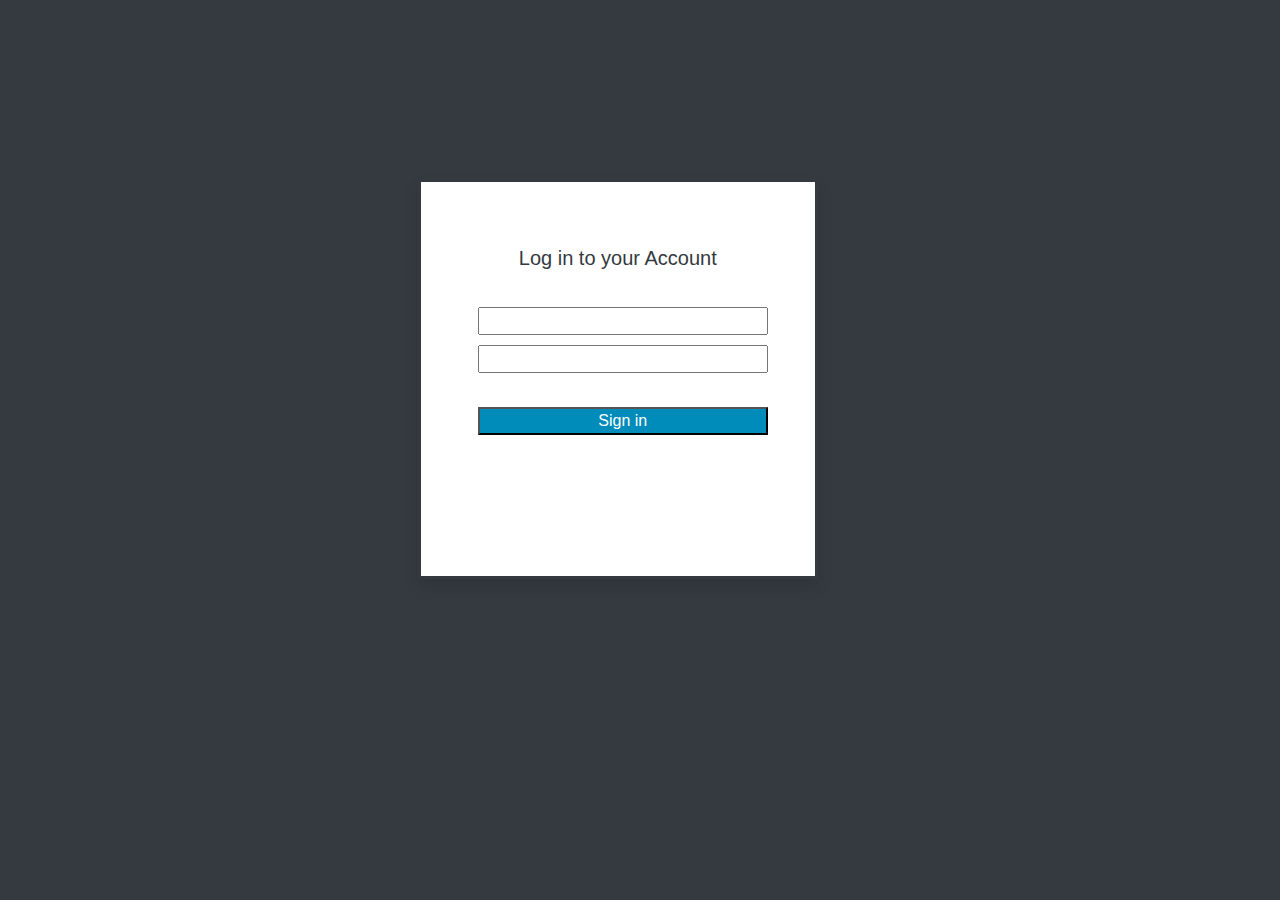
==== Index.html @ 07280187 "Add existing file" ====
<!doctype html>
<html lang="en">
<head>

        <meta charset="utf-8">
        <meta name="viewport" content="width=device-width, initial-scale=1, shrink-to-fit=no">
        <link rel="stylesheet" href="indexcss.css">
        <link rel="stylesheet" href="https://stackpath.bootstrapcdn.com/bootstrap/4.3.1/css/bootstrap.min.css" integrity="sha384-ggOyR0iXCbMQv3Xipma34MD+dH/1fQ784/j6cY/iJTQUOhcWr7x9JvoRxT2MZw1T" crossorigin="anonymous">

        <title>Hello, world!</title>

</head>
<body class="p-3 mb-2 bg-dark text-white">

<div class="container" >
  <div class="row">
       <div class="col-sm-10 col-md-8 col-lg-5 mx-auto">
           <div id= form01 class="p-3 mb-2 bg-white text-dark">
                <div id="formcontent">
                    <br><Br>
                    <h5><center>Log in to your Account</center></h5>
                        <br>
                        <form name="myform">
                            <input type="text" id="emailid" value="">
                            <br>              
                            <input type="password" id="pass01" value="">
                            <br>
                            <br>
                            <button class="button" onclick="myFunction()"> Sign in</button>
                        </form>
                 </div>
         </div>
        </div>
    </div>
</div>
<script>
function myFunction(){
    if(document.getElementById("emailid").value=="admin" & document.getElementById("pass01").value=="admin@123" )
        {window.location.href = "https://www.example.com";}
}
</script>
</body>
</html>
---- indexcss.css ----
* {
	margin: 0;
	padding: 0;


}

#form01
{
     position: relative; 
    top: 40%;
    border:solid;
    display: flex;
    
  
  justify-content: center;
  width: 90%;
  height:400px;
  padding: 10px;

  border-radius: .1rem;
  box-shadow: 0 0.5rem 1rem 0 rgba(0, 0, 0, 0.1);
}
#formcontent{
 border:black;
 width: 80%;
  flex-direction: column; 
  align-items: center; 
}
input[type=text] {
    width:100%;
    margin:5px;
  }
  input[type=password]{
    width:100%;
      margin:5px;
  }
.button {
    margin:5px;
    width:100%;
    background-color: #008CBA; /* Blue */
    color : white;
}
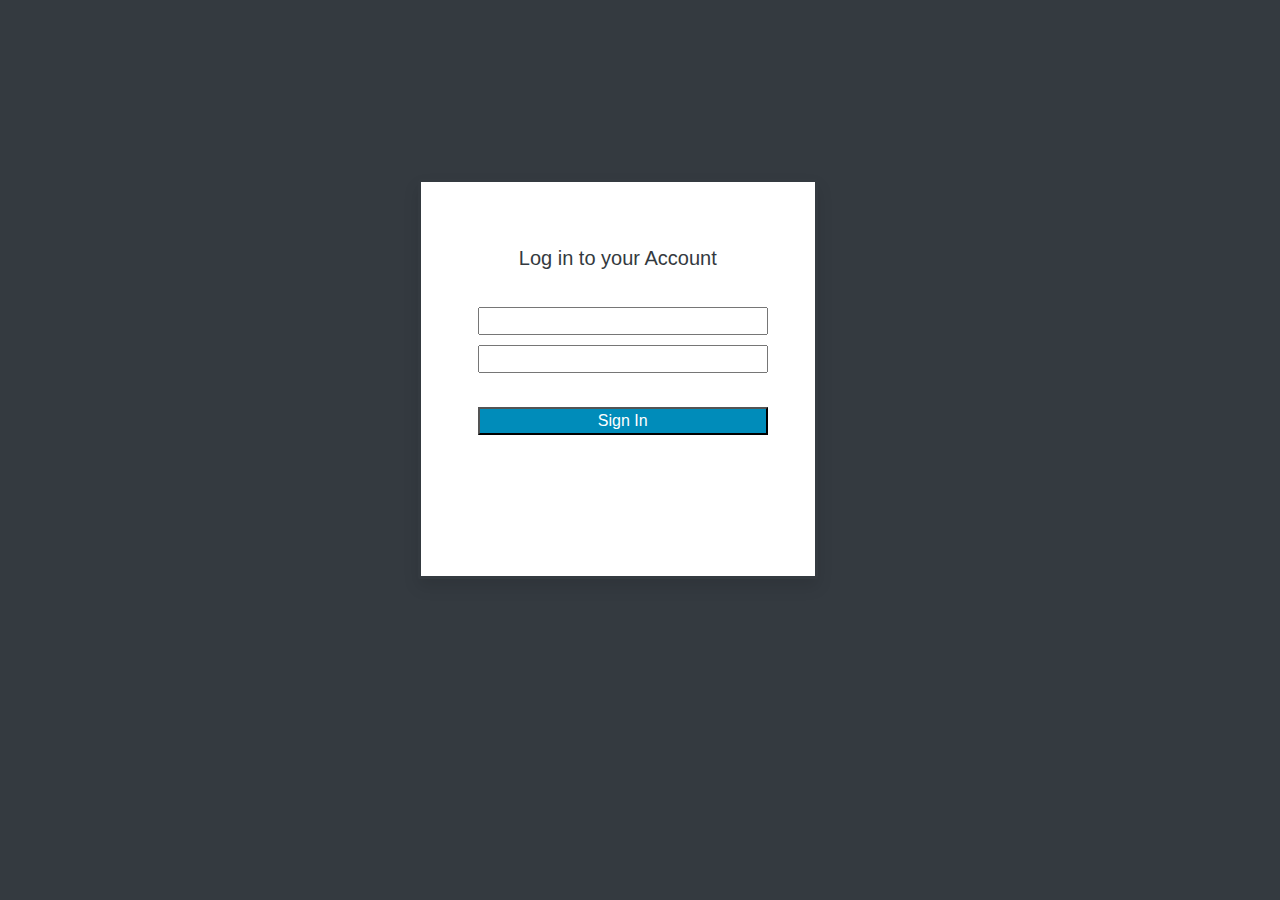
==== commit afc1be1b: "Add existing file" ====
--- a/Index.html
+++ b/Index.html
@@ -26,7 +26,7 @@
                             <input type="password" id="pass01" value="">
                             <br>
                             <br>
-                            <button class="button" onclick="myFunction()"> Sign in</button>
+                            <input value="Sign In" type="submit" class="button" onClick="return myFunction()"></button>
                         </form>
                  </div>
          </div>
@@ -36,7 +36,12 @@
 <script>
 function myFunction(){
     if(document.getElementById("emailid").value=="admin" & document.getElementById("pass01").value=="admin@123" )
-        {window.location.href = "https://www.example.com";}
+        {
+
+            console.log("logged in");
+            window.location = "02.html";
+            return false;
+        }
 }
 </script>
 </body>
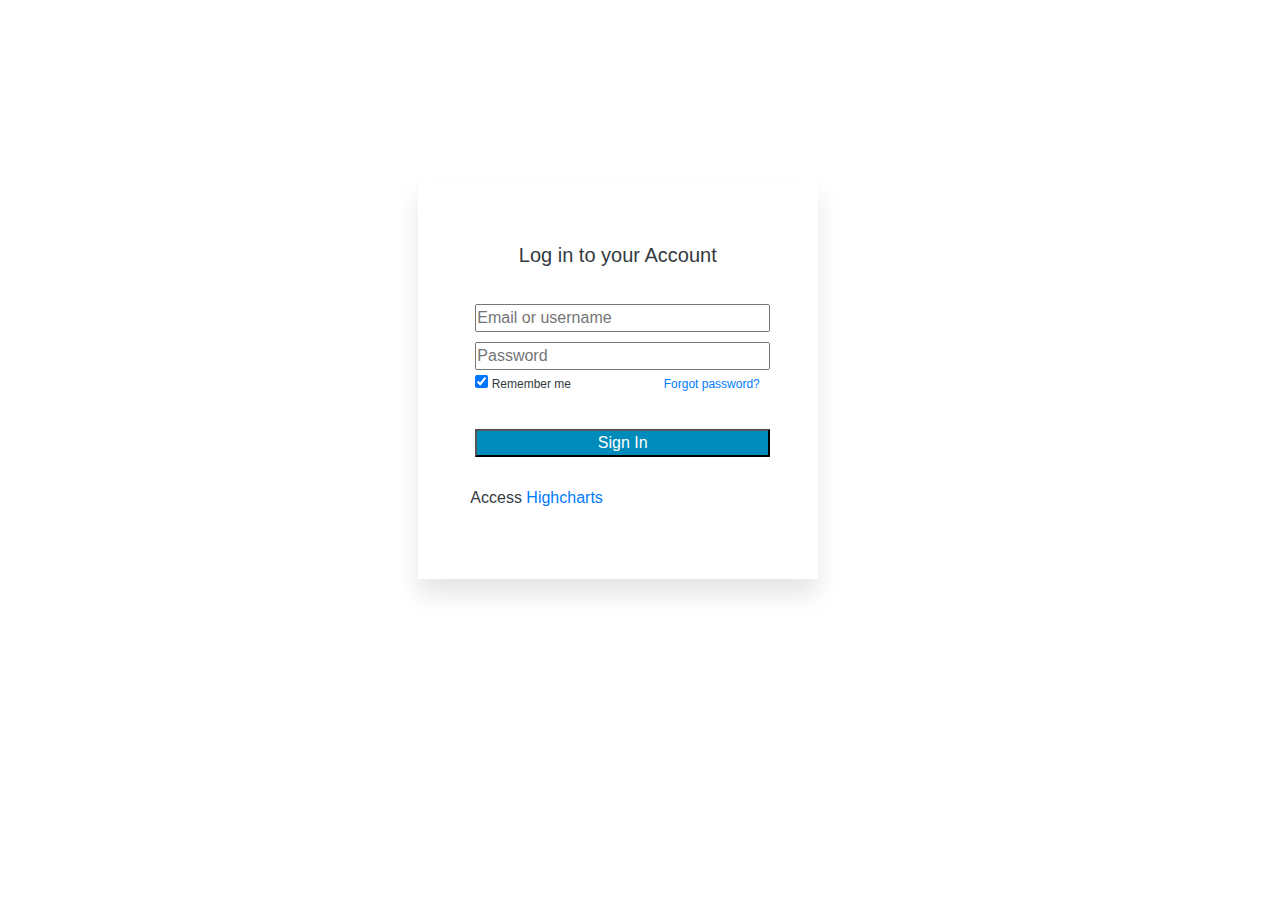
==== commit a18f70cd: "Add existing file" ====
--- a/Index.html
+++ b/Index.html
@@ -10,7 +10,7 @@
         <title>Hello, world!</title>
 
 </head>
-<body class="p-3 mb-2 bg-dark text-white">
+<body class="p-3 mb-2 text-white">
 
 <div class="container" >
   <div class="row">
@@ -21,14 +21,20 @@
                     <h5><center>Log in to your Account</center></h5>
                         <br>
                         <form name="myform">
-                            <input type="text" id="emailid" value="">
+                            <input type="text" id="emailid" value="" placeholder="Email or username">
                             <br>              
-                            <input type="password" id="pass01" value="">
-                            <br>
-                            <br>
+                            <input type="password" id="pass01" value="" placeholder="Password">
+                            
+                                   <div id="remfor">
+                                        <div id="rememberme">  <input type="checkbox" checked="checked"> Remember me</div>
+                                        <div id ="forgot"><a href="#">Forgot password?</a></div>
+                                </div> 
+                            <br><br>
                             <input value="Sign In" type="submit" class="button" onClick="return myFunction()"></button>
                         </form>
+                       <br> Access <a href="03.html">Highcharts</a>
                  </div>
+                 
          </div>
         </div>
     </div>
@@ -42,6 +48,10 @@
             window.location = "02.html";
             return false;
         }
+        else
+        {
+            alert("Email or password are incorrect");
+        }
 }
 </script>
 </body>
--- a/indexcss.css
+++ b/indexcss.css
@@ -9,7 +9,10 @@
 {
      position: relative; 
     top: 40%;
-    border:solid;
+    
+    -box-shadow: 10px 10px 5px #000000;
+
+
     display: flex;
     
   
@@ -19,7 +22,7 @@
   padding: 10px;
 
   border-radius: .1rem;
-  box-shadow: 0 0.5rem 1rem 0 rgba(0, 0, 0, 0.1);
+  box-shadow: 0 1rem 1.5rem 0 rgba(0, 0, 0, 0.1);
 }
 #formcontent{
  border:black;
@@ -33,7 +36,27 @@
   }
   input[type=password]{
     width:100%;
-      margin:5px;
+      margin:5px 0px 5px 5px;
+  }
+
+#remfor{
+padding-left: 5px;
+   display:inline-block;
+   width:100%;
+}
+  #rememberme
+  {
+    size: 10px;
+   
+    width:54%;
+    font-size: 12px;
+    float:left;
+  }
+  #forgot{
+  
+    float: right;
+    width:35%;
+    font-size: 12px;
   }
 .button {
     margin:5px;
